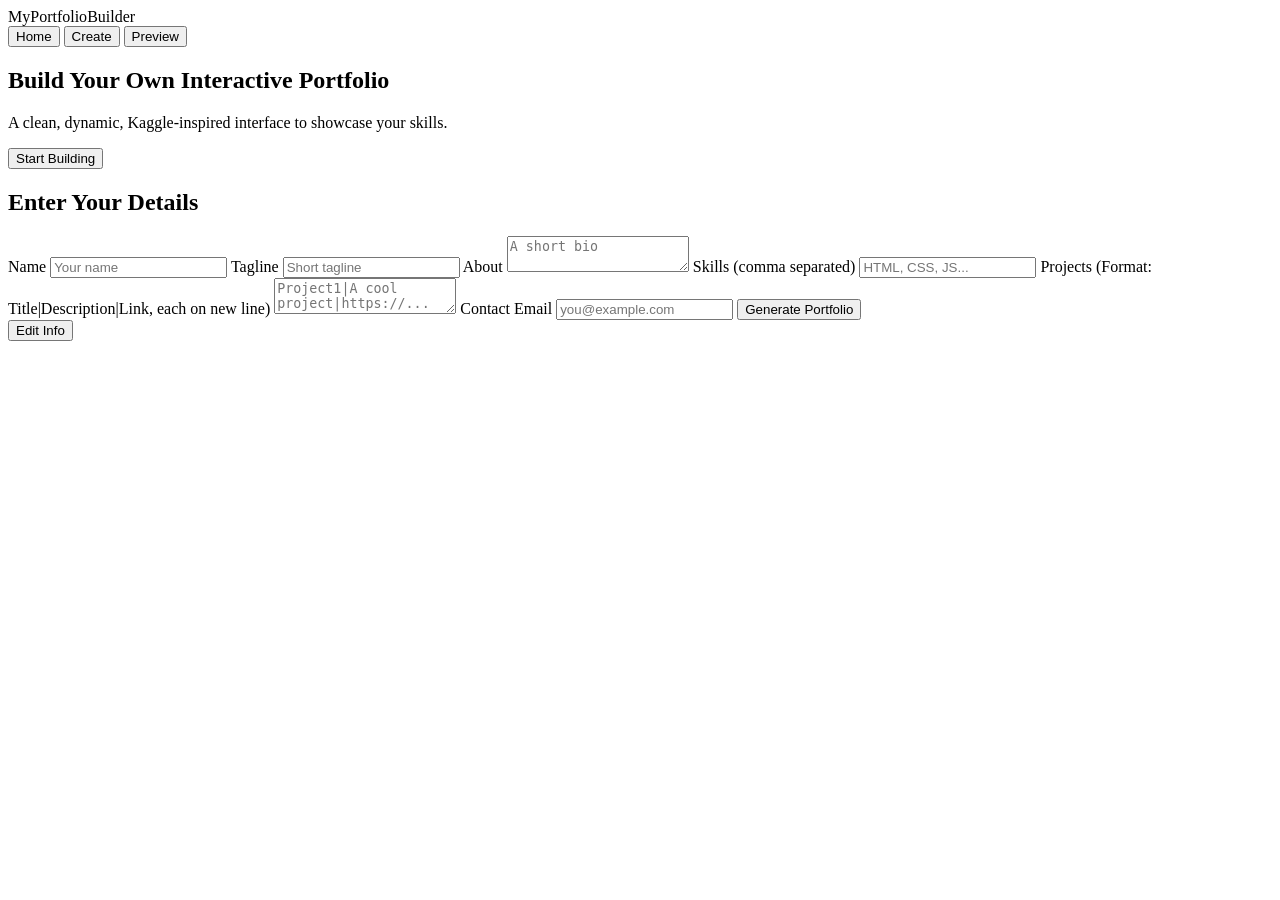
==== portfolio_website_ts.html @ abb4ec18 "Add files via upload" ====
<!--
  Front End Developer: Tanishka Soni 
  Project:Interactive Digital Portfolio
  Design Approach:
  - Clean and user-friendly interface
  - Mobile-responsive design
  - Modular separation of HTML, CSS, and JS files
-->


<!DOCTYPE html>
<html lang="en">
<head>
  <meta charset="UTF-8" />
  <meta name="viewport" content="width=device-width, initial-scale=1.0" />
  <title>Portfolio Builder</title>
  <link rel="stylesheet" href="portfolio_website_ts.css" />
</head>
<body>
  <header class="navbar">
    <div class="logo">MyPortfolio<span class="accent">Builder</span></div>
    <nav>
      <button onclick="showPage('home')">Home</button>
      <button onclick="showPage('builder')">Create</button>
      <button onclick="showPage('preview')">Preview</button>
    </nav>
  </header>

  <main>
    <!-- Home Section -->
    <section id="home" class="page active">
      <div class="hero">
        <h1>Build Your Own Interactive Portfolio</h1>
        <p>A clean, dynamic, Kaggle-inspired interface to showcase your skills.</p>
        <button class="primary-btn" onclick="showPage('builder')">Start Building</button>
      </div>
    </section>

    <!-- Builder Section -->
    <section id="builder" class="page">
      <div class="builder-container">
        <form id="portfolioForm">
          <h2>Enter Your Details</h2>
          <label>Name</label>
          <input type="text" id="name" placeholder="Your name" />

          <label>Tagline</label>
          <input type="text" id="tagline" placeholder="Short tagline" />

          <label>About</label>
          <textarea id="about" placeholder="A short bio"></textarea>

          <label>Skills (comma separated)</label>
          <input type="text" id="skills" placeholder="HTML, CSS, JS..." />

          <label>Projects (Format: Title|Description|Link, each on new line)</label>
          <textarea id="projects" placeholder="Project1|A cool project|https://..."></textarea>

          <label>Contact Email</label>
          <input type="email" id="email" placeholder="you@example.com" />

          <button type="button" class="primary-btn" onclick="generatePortfolio()">Generate Portfolio</button>
        </form>
      </div>
    </section>

    <!-- Preview Section -->
    <section id="preview" class="page">
      <div id="portfolioPreview" class="portfolio-preview"></div>
      <button class="secondary-btn" onclick="showPage('builder')">Edit Info</button>
    </section>
  </main>

  <script src="portfolio_website_ts.js"></script>
</body>
</html>
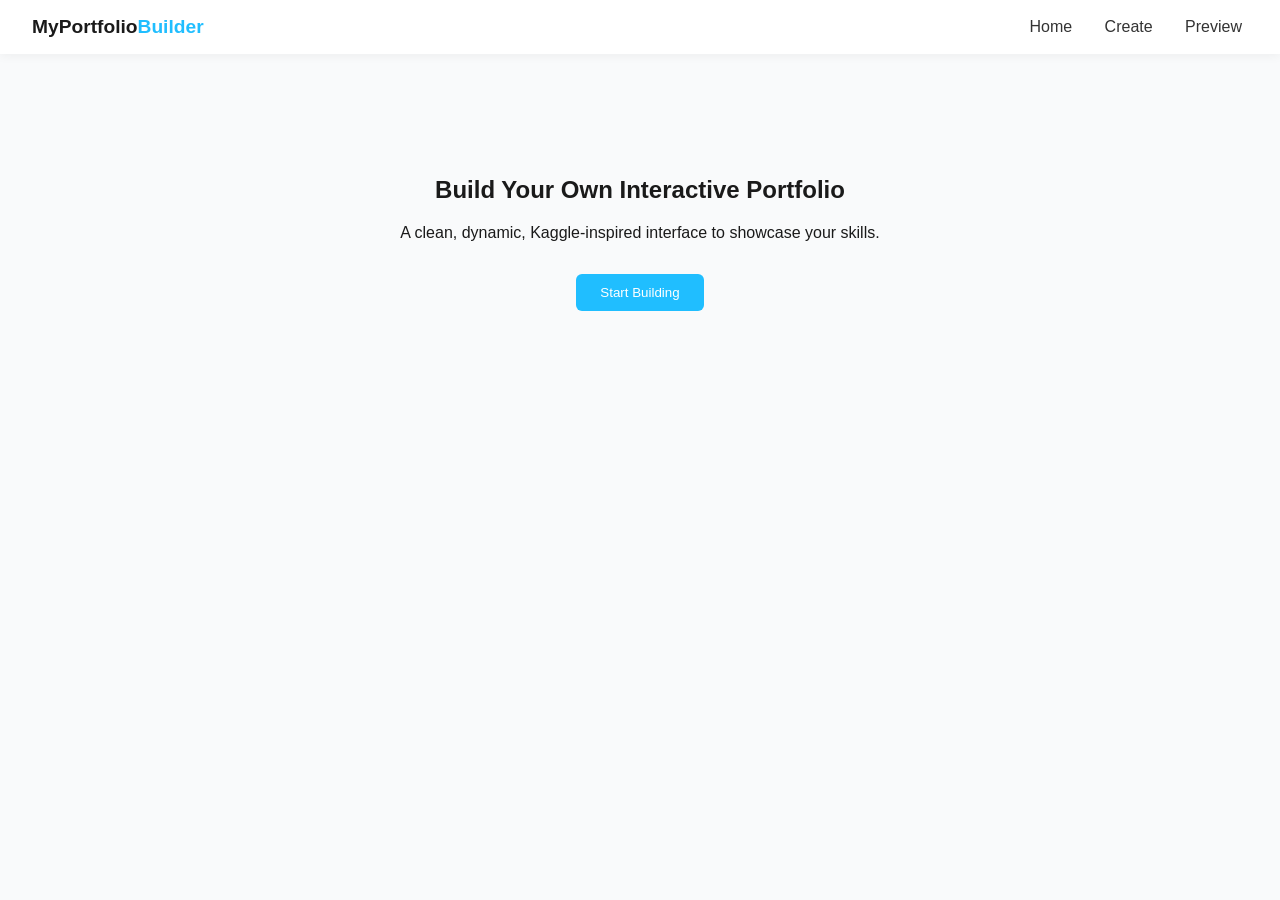
==== commit f3fe4345: "Add files via upload" ====
--- a/portfolio_website_ts.html
+++ b/portfolio_website_ts.html
@@ -1,12 +1,11 @@
 <!--
   Front End Developer: Tanishka Soni 
-  Project:Interactive Digital Portfolio
+  Project: Interactive Digital Portfolio
   Design Approach:
   - Clean and user-friendly interface
   - Mobile-responsive design
   - Modular separation of HTML, CSS, and JS files
 -->
-
 
 <!DOCTYPE html>
 <html lang="en">
@@ -14,7 +13,8 @@
   <meta charset="UTF-8" />
   <meta name="viewport" content="width=device-width, initial-scale=1.0" />
   <title>Portfolio Builder</title>
-  <link rel="stylesheet" href="portfolio_website_ts.css" />
+  <!-- Make sure the CSS file name exactly matches -->
+  <link rel="stylesheet" href="./portfolio_website_ts.css" />
 </head>
 <body>
   <header class="navbar">
@@ -71,6 +71,7 @@
     </section>
   </main>
 
-  <script src="portfolio_website_ts.js"></script>
+  <!-- Make sure the JS file name exactly matches -->
+  <script src="./portfolio_website_ts.js"></script>
 </body>
 </html>
--- a/portfolio_website_ts.css
+++ b/portfolio_website_ts.css
@@ -0,0 +1,142 @@
+/* Design Approach:
+   - Clean and user-friendly interface
+   - Mobile-responsive design
+   - Modular structure (HTML, CSS, JS separate)
+*/
+
+body {
+  margin: 0;
+  font-family: 'Poppins', sans-serif;
+  background-color: #f9fafb;
+  color: #1a1a1a;
+}
+
+.navbar {
+  display: flex;
+  justify-content: space-between;
+  align-items: center;
+  padding: 1rem 2rem;
+  background-color: #fff;
+  box-shadow: 0 2px 10px rgba(0, 0, 0, 0.05);
+}
+
+.logo {
+  font-weight: 700;
+  font-size: 1.2rem;
+}
+
+.accent {
+  color: #20beff;
+}
+
+nav button {
+  background: none;
+  border: none;
+  font-size: 1rem;
+  cursor: pointer;
+  margin-left: 1rem;
+  color: #333;
+  transition: color 0.3s;
+}
+
+nav button:hover {
+  color: #20beff;
+}
+
+.page {
+  display: none;
+  padding: 2rem;
+  animation: fadeIn 0.4s ease;
+}
+
+.page.active {
+  display: block;
+}
+
+.hero {
+  text-align: center;
+  margin-top: 10vh;
+}
+
+.primary-btn,
+.secondary-btn {
+  background-color: #20beff;
+  border: none;
+  color: white;
+  padding: 0.7rem 1.5rem;
+  border-radius: 6px;
+  cursor: pointer;
+  margin-top: 1rem;
+  transition: 0.3s;
+}
+
+.primary-btn:hover {
+  background-color: #009bd4;
+}
+
+.secondary-btn {
+  background-color: #e5e7eb;
+  color: #111;
+}
+
+.secondary-btn:hover {
+  background-color: #d1d5db;
+}
+
+.builder-container {
+  max-width: 600px;
+  margin: auto;
+  background: white;
+  padding: 2rem;
+  border-radius: 10px;
+  box-shadow: 0 2px 12px rgba(0, 0, 0, 0.05);
+}
+
+input,
+textarea {
+  width: 100%;
+  padding: 0.5rem;
+  margin: 0.5rem 0 1rem 0;
+  border: 1px solid #e5e7eb;
+  border-radius: 6px;
+}
+
+.portfolio-preview {
+  max-width: 800px;
+  margin: auto;
+  background: white;
+  border-radius: 10px;
+  padding: 2rem;
+  box-shadow: 0 2px 12px rgba(0, 0, 0, 0.05);
+}
+
+.project-card {
+  border: 1px solid #e5e7eb;
+  border-radius: 6px;
+  padding: 1rem;
+  margin-bottom: 1rem;
+  transition: box-shadow 0.3s;
+}
+
+.project-card:hover {
+  box-shadow: 0 4px 12px rgba(0, 0, 0, 0.05);
+}
+
+@keyframes fadeIn {
+  from {
+    opacity: 0;
+  }
+  to {
+    opacity: 1;
+  }
+}
+
+@media (max-width: 600px) {
+  .builder-container,
+  .portfolio-preview {
+    padding: 1rem;
+  }
+  .navbar {
+    flex-direction: column;
+  }
+}
